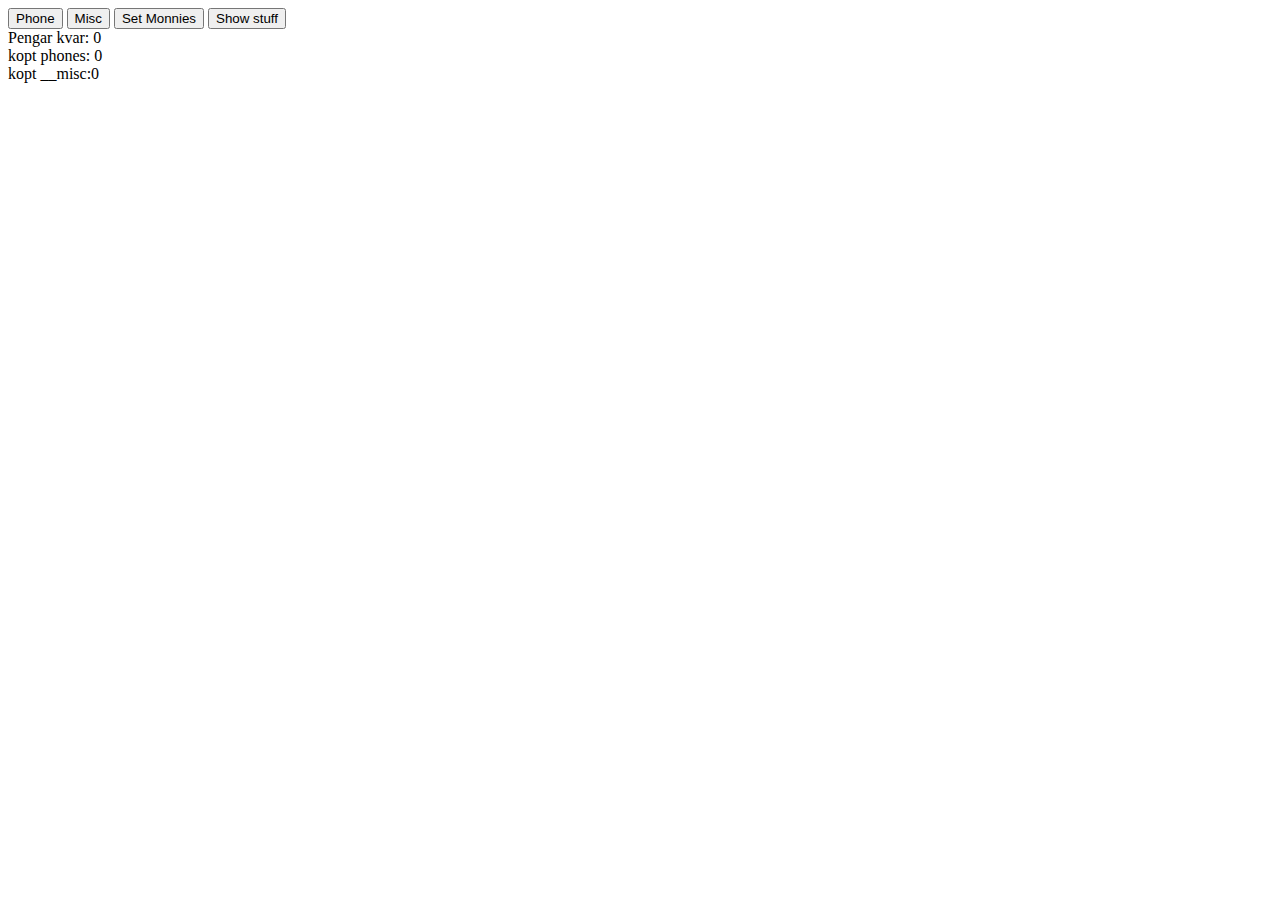
==== telefon-forsaljning/index.html @ 086debab "first commit" ====
<!DOCTYPE html>
<html>
<head>
	<title></title>

</head>
<body>
	<button class="buyPhone">Phone</button>
	<button class="buyMisc">Misc</button>
	<button class="setMoney">Set Monnies</button>
	<button class="result">Show stuff</button>

<br>
	Pengar kvar: <div style="display: inline;" class="moneyLeft">0</div><br>
	kopt phones: <div style="display: inline;"  class="boughtPhones">0</div><br>
	kopt __misc:<div style="display: inline;" class="boughtMisc">0</div><br>
<script>
	var money = 0;
	var phoneCost = 1234;
	var phoneCount = 0;
	var miscCost = 543;
	var miscCount = 0;

   document.querySelector('.setMoney').addEventListener('click',function(){  
   money = prompt("set money count");
          document.querySelector('.moneyLeft').innerText = money;
      });


   document.querySelector('.buyPhone').addEventListener('click',function(){        
   		if (phoneCost > money) {
   			alert("you're BROKE!");
   		}
   		else {
   		phoneCount++;
          money -= phoneCost;
          document.querySelector('.boughtPhones').innerText = phoneCount + " st.";
            document.querySelector('.moneyLeft').innerText = money;
        }
      });

   document.querySelector('.buyMisc').addEventListener('click',function(){
           miscCount++; 
        money -= miscCost;
        document.querySelector('.boughtMisc').innerText = miscCount + " st.";
          document.querySelector('.moneyLeft').innerText = money;
      });


   document.querySelector('result').addEventListener('click',function() {
   	        document.querySelector('.boughtPhones').innerText = phoneCount + " st.";
   	        document.querySelector('.boughtMisc').innerText = miscCount + " st.";
       });

</script>


</body>
</html>
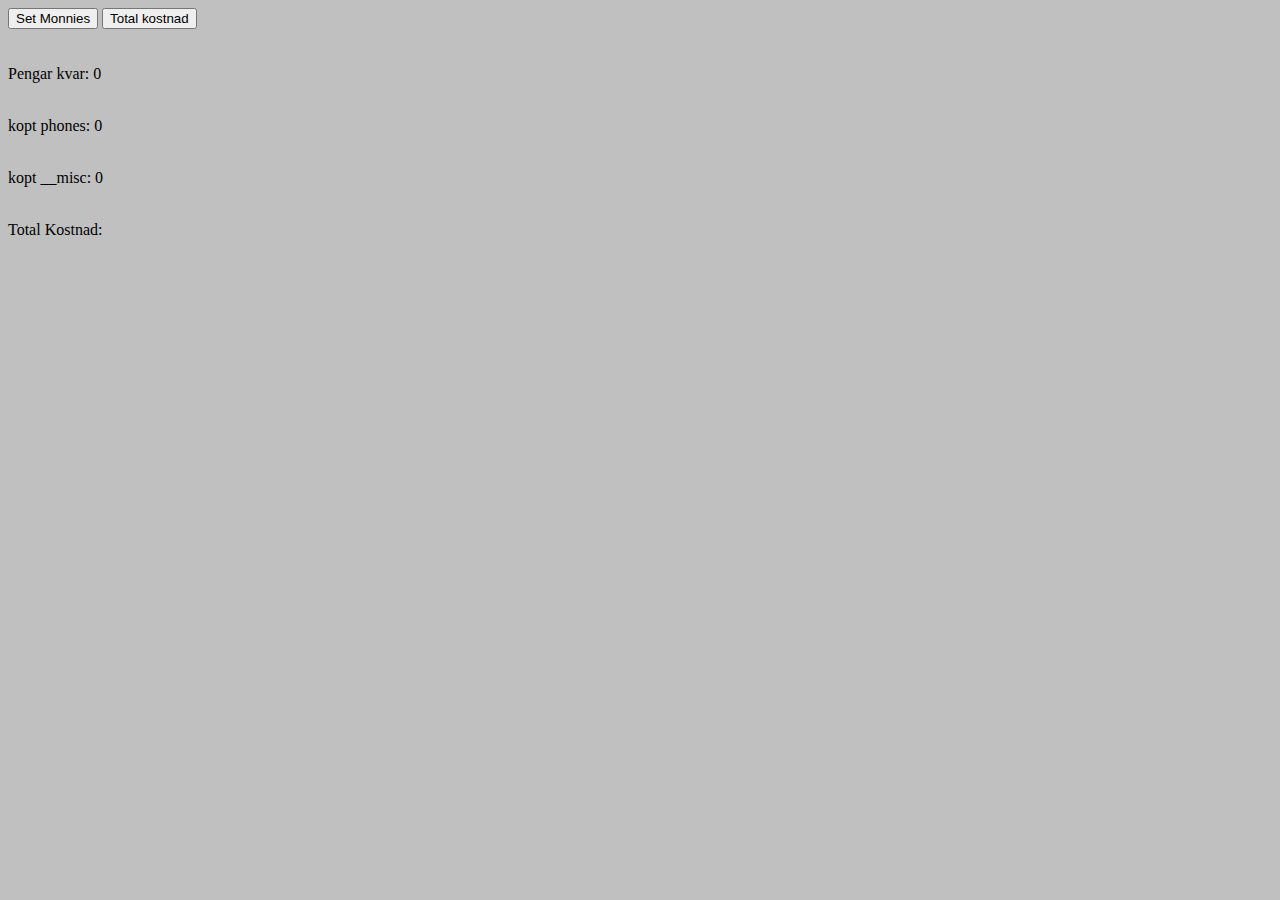
==== commit 7c9a027c: "Stuff" ====
--- a/telefon-forsaljning/index.html
+++ b/telefon-forsaljning/index.html
@@ -2,58 +2,106 @@
 <html>
 <head>
 	<title></title>
-
+<link rel="stylesheet" media="screen" href="style.css">
 </head>
 <body>
-	<button class="buyPhone">Phone</button>
-	<button class="buyMisc">Misc</button>
+
 	<button class="setMoney">Set Monnies</button>
-	<button class="result">Show stuff</button>
+	<button class="buyPhone ">Buy Phone</button>
+	<button class="buyMisc ">Buy Misc</button>
 
-<br>
-	Pengar kvar: <div style="display: inline;" class="moneyLeft">0</div><br>
-	kopt phones: <div style="display: inline;"  class="boughtPhones">0</div><br>
-	kopt __misc:<div style="display: inline;" class="boughtMisc">0</div><br>
-<script>
+
+<button class="totalt">Total kostnad</button>
+
+
+	<div class="ui">
+			<br>
+			Pengar kvar: <p class="moneyLeft">0</p>
+					<p class="errorMoney"></p>
+			<br>
+			kopt phones: <p class="boughtPhones">0</p>
+					<p class="errorPhones"></p>
+			<br>
+			kopt __misc: <p class="boughtMisc">0</p>
+					<p class="errorMisc"></p>
+			<br>
+			Total Kostnad: <p class="totalCostPlaceholder"> </p>
+			<br>
+		</div>
+
+
+
+	<script>
+	var regex = /^[0-9]*$/;
 	var money = 0;
 	var phoneCost = 1234;
 	var phoneCount = 0;
 	var miscCost = 543;
 	var miscCount = 0;
+	var rabatt = 0.00;
+	var totalCost = 0;
 
-   document.querySelector('.setMoney').addEventListener('click',function(){  
-   money = prompt("set money count");
-          document.querySelector('.moneyLeft').innerText = money;
-      });
+	document.querySelector('.setMoney').addEventListener('click',function(){
+		money = prompt("set money count");
+		if (money != null) {
+			if (regex.test(money)) {
+				document.querySelector('.moneyLeft').innerText = money;
+				document.querySelector('.errorMoney').innerText = "";
+				document.querySelector('.buyPhone').style.display = "inline-block";
+				document.querySelector('.buyMisc').style.display = "inline-block";
+			}
+			else {
+				document.querySelector('.errorMoney').innerText = money + " is not a proper number.";
+				document.querySelector('.buyPhone').style.display = "none";
+				document.querySelector('.buyMisc').style.display = "none";
+			}
+
+		}
+		else {
+			document.querySelector('.errorMoney').innerText = "No input!";
+			document.querySelector('.buyPhone').style.display = "none";
+			document.querySelector('.buyMisc').style.display = "none";
+		}
+
+	});
 
 
-   document.querySelector('.buyPhone').addEventListener('click',function(){        
-   		if (phoneCost > money) {
-   			alert("you're BROKE!");
-   		}
-   		else {
-   		phoneCount++;
-          money -= phoneCost;
-          document.querySelector('.boughtPhones').innerText = phoneCount + " st.";
-            document.querySelector('.moneyLeft').innerText = money;
-        }
-      });
+	document.querySelector('.buyPhone').addEventListener('click',function(){
+		if (phoneCost > money) {
+			alert("Not enough cash.");
+		}
+		else {
+			money = money - phoneCost*(1-rabatt);
+			totalCost += phoneCost*(1-rabatt);
+			if (rabatt <= 0.2) {
+					rabatt += 0.01;
+			}
 
-   document.querySelector('.buyMisc').addEventListener('click',function(){
-           miscCount++; 
-        money -= miscCost;
-        document.querySelector('.boughtMisc').innerText = miscCount + " st.";
-          document.querySelector('.moneyLeft').innerText = money;
-      });
+			phoneCount++;
+			document.querySelector('.boughtPhones').innerText = phoneCount + " st.";
+			document.querySelector('.moneyLeft').innerText = money;
+		}
+	});
 
+	document.querySelector('.buyMisc').addEventListener('click',function(){
+		if (miscCost > money) {
+			alert("Not enough cash.");
+		}
+		else {
+			totalCost += miscCost;
+			money -= miscCost;
+			miscCount++;
+			document.querySelector('.boughtMisc').innerText = miscCount + " st.";
+			document.querySelector('.moneyLeft').innerText = money;
+		}
+	});
 
-   document.querySelector('result').addEventListener('click',function() {
-   	        document.querySelector('.boughtPhones').innerText = phoneCount + " st.";
-   	        document.querySelector('.boughtMisc').innerText = miscCount + " st.";
-       });
+	document.querySelector('.totalt').addEventListener('click',function(){
+					document.querySelector('.totalCostPlaceholder').innerText = "" + totalCost.toFixed(2) + " kr.";
+	});
 
-</script>
+	</script>
 
 
 </body>
-</html>+</html>
--- a/telefon-forsaljning/style.css
+++ b/telefon-forsaljning/style.css
@@ -0,0 +1,19 @@
+body {
+
+  /*background: url('http://i.imgur.com/Zm1ij2i.jpg') fixed no-repeat top right;*/
+background-color: #c0c0c0;
+}
+
+.ui p {
+  display:inline-block;
+}
+.buyPhone {
+  display: none;
+}
+
+.buyMisc {
+  display: none;
+}
+.buyButtons {
+  display:
+}
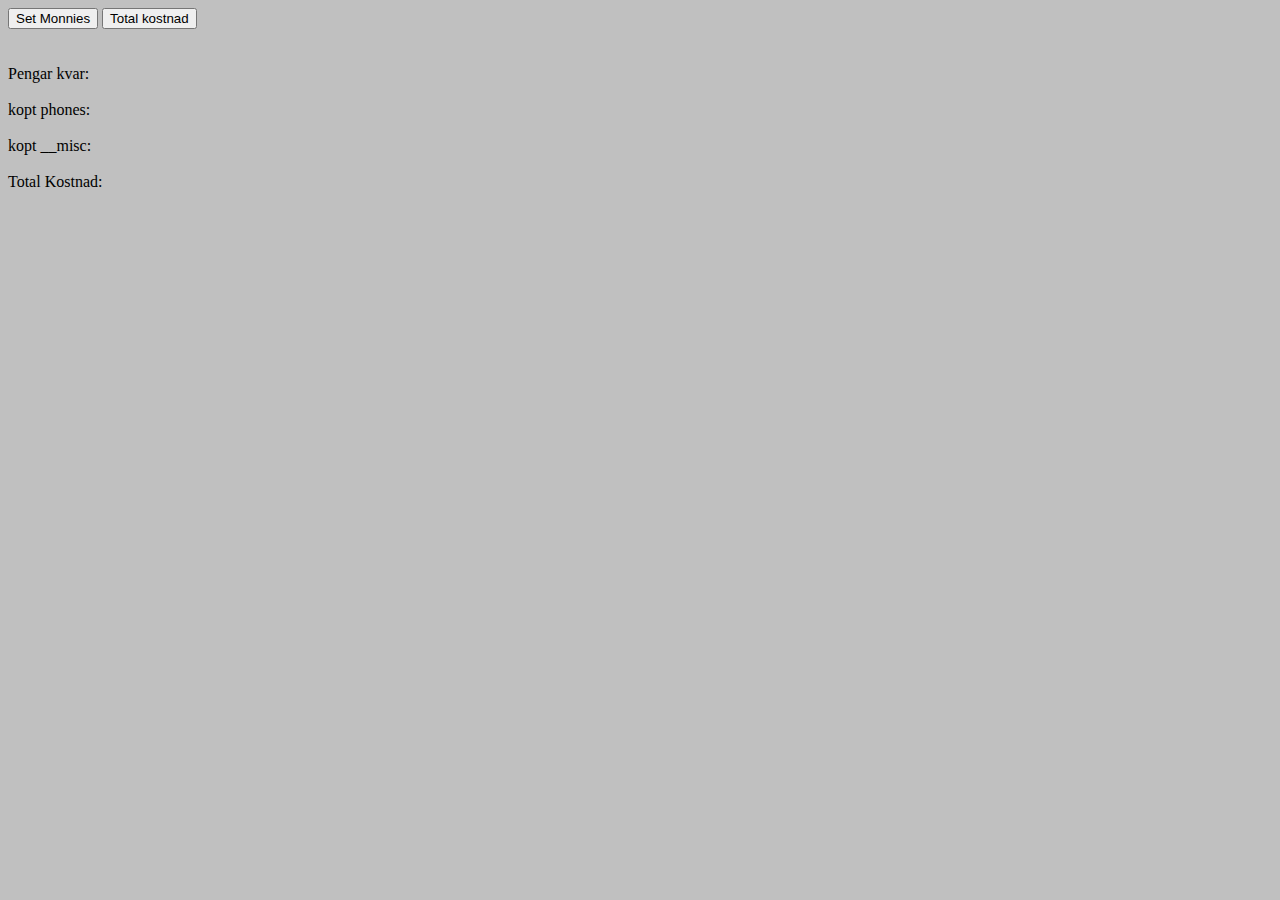
==== commit 23a69a69: "better shit" ====
--- a/telefon-forsaljning/index.html
+++ b/telefon-forsaljning/index.html
@@ -2,32 +2,30 @@
 <html>
 <head>
 	<title></title>
-<link rel="stylesheet" media="screen" href="style.css">
+	<link rel="stylesheet" media="screen" href="style.css">
 </head>
 <body>
 
 	<button class="setMoney">Set Monnies</button>
 	<button class="buyPhone ">Buy Phone</button>
 	<button class="buyMisc ">Buy Misc</button>
-
-
-<button class="totalt">Total kostnad</button>
+	<button class="totalt">Total kostnad</button>
 
 
 	<div class="ui">
-			<br>
-			Pengar kvar: <p class="moneyLeft">0</p>
-					<p class="errorMoney"></p>
-			<br>
-			kopt phones: <p class="boughtPhones">0</p>
-					<p class="errorPhones"></p>
-			<br>
-			kopt __misc: <p class="boughtMisc">0</p>
-					<p class="errorMisc"></p>
-			<br>
-			Total Kostnad: <p class="totalCostPlaceholder"> </p>
-			<br>
-		</div>
+		<br>
+		Pengar kvar: <p class="moneyLeft"></p>
+		<p class="errorMoney"></p>
+		<br>
+		kopt phones: <p class="boughtPhones"></p>
+		<p class="errorPhones"></p>
+		<br>
+		kopt __misc: <p class="boughtMisc"></p>
+		<p class="errorMisc"></p>
+		<br>
+		Total Kostnad: <p class="totalCostPlaceholder"> </p>
+		<br>
+	</div>
 
 
 
@@ -41,14 +39,31 @@
 	var rabatt = 0.00;
 	var totalCost = 0;
 
+
+	function reset() {
+		money = 0;
+		phoneCount = 0;
+		miscCount = 0;
+		totalCost = 0;
+		document.querySelector('.moneyLeft').innerText = money;
+		document.querySelector('.boughtPhones').innerText = phoneCount;
+		document.querySelector('.boughtMisc').innerText = miscCount;
+		document.querySelector('.totalCostPlaceholder').innerText = totalCost;
+
+	}
 	document.querySelector('.setMoney').addEventListener('click',function(){
+		reset();
+
 		money = prompt("set money count");
+
 		if (money != null) {
 			if (regex.test(money)) {
 				document.querySelector('.moneyLeft').innerText = money;
 				document.querySelector('.errorMoney').innerText = "";
 				document.querySelector('.buyPhone').style.display = "inline-block";
 				document.querySelector('.buyMisc').style.display = "inline-block";
+
+
 			}
 			else {
 				document.querySelector('.errorMoney').innerText = money + " is not a proper number.";
@@ -74,12 +89,12 @@
 			money = money - phoneCost*(1-rabatt);
 			totalCost += phoneCost*(1-rabatt);
 			if (rabatt <= 0.2) {
-					rabatt += 0.01;
+				rabatt += 0.01;
 			}
 
 			phoneCount++;
 			document.querySelector('.boughtPhones').innerText = phoneCount + " st.";
-			document.querySelector('.moneyLeft').innerText = money;
+			document.querySelector('.moneyLeft').innerText = "" + money.toFixed(2);
 		}
 	});
 
@@ -92,12 +107,12 @@
 			money -= miscCost;
 			miscCount++;
 			document.querySelector('.boughtMisc').innerText = miscCount + " st.";
-			document.querySelector('.moneyLeft').innerText = money;
+			document.querySelector('.moneyLeft').innerText = "" + money.toFixed(2);
 		}
 	});
 
 	document.querySelector('.totalt').addEventListener('click',function(){
-					document.querySelector('.totalCostPlaceholder').innerText = "" + totalCost.toFixed(2) + " kr.";
+		document.querySelector('.totalCostPlaceholder').innerText = "" + totalCost.toFixed(2) + " kr.";
 	});
 
 	</script>
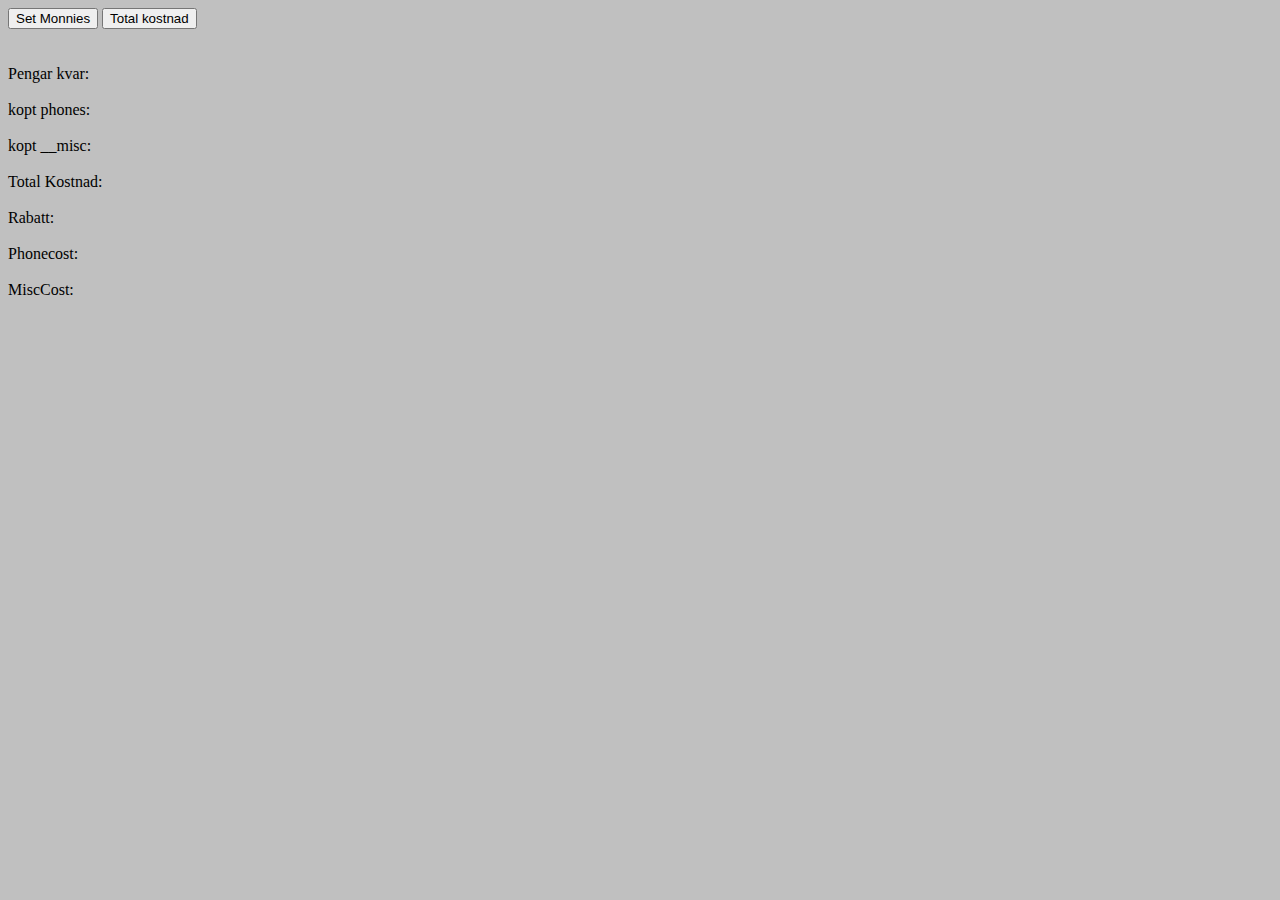
==== commit 1666144d: "more stuff" ====
--- a/telefon-forsaljning/index.html
+++ b/telefon-forsaljning/index.html
@@ -25,6 +25,12 @@
 		<br>
 		Total Kostnad: <p class="totalCostPlaceholder"> </p>
 		<br>
+		Rabatt: <p class="rabattThing"> </p>
+		<br>
+		Phonecost: <p class="phoneCostThing"> </p>
+		<br>
+		MiscCost: <p class="miscCostThing"> </p>
+		<br>
 	</div>
 
 
@@ -49,6 +55,9 @@
 		document.querySelector('.boughtPhones').innerText = phoneCount;
 		document.querySelector('.boughtMisc').innerText = miscCount;
 		document.querySelector('.totalCostPlaceholder').innerText = totalCost;
+		document.querySelector('.rabattThing').innerText = "" + (rabatt * 100).toFixed(0) + "%";
+		document.querySelector('.phoneCostThing').innerText = "" + (phoneCost*(1-rabatt)).toFixed(2) + " kr";		
+		document.querySelector('.miscCostThing').innerText = "" + miscCost + " kr";
 
 	}
 	document.querySelector('.setMoney').addEventListener('click',function(){
@@ -93,8 +102,10 @@
 			}
 
 			phoneCount++;
-			document.querySelector('.boughtPhones').innerText = phoneCount + " st.";
+			document.querySelector('.boughtPhones').innerText = phoneCount + " st";
 			document.querySelector('.moneyLeft').innerText = "" + money.toFixed(2);
+			document.querySelector('.rabattThing').innerText = "" + (rabatt * 100).toFixed(0) + "%";
+			document.querySelector('.phoneCostThing').innerText = "" + (phoneCost*(1-rabatt)).toFixed(2) + "kr";
 		}
 	});
 
